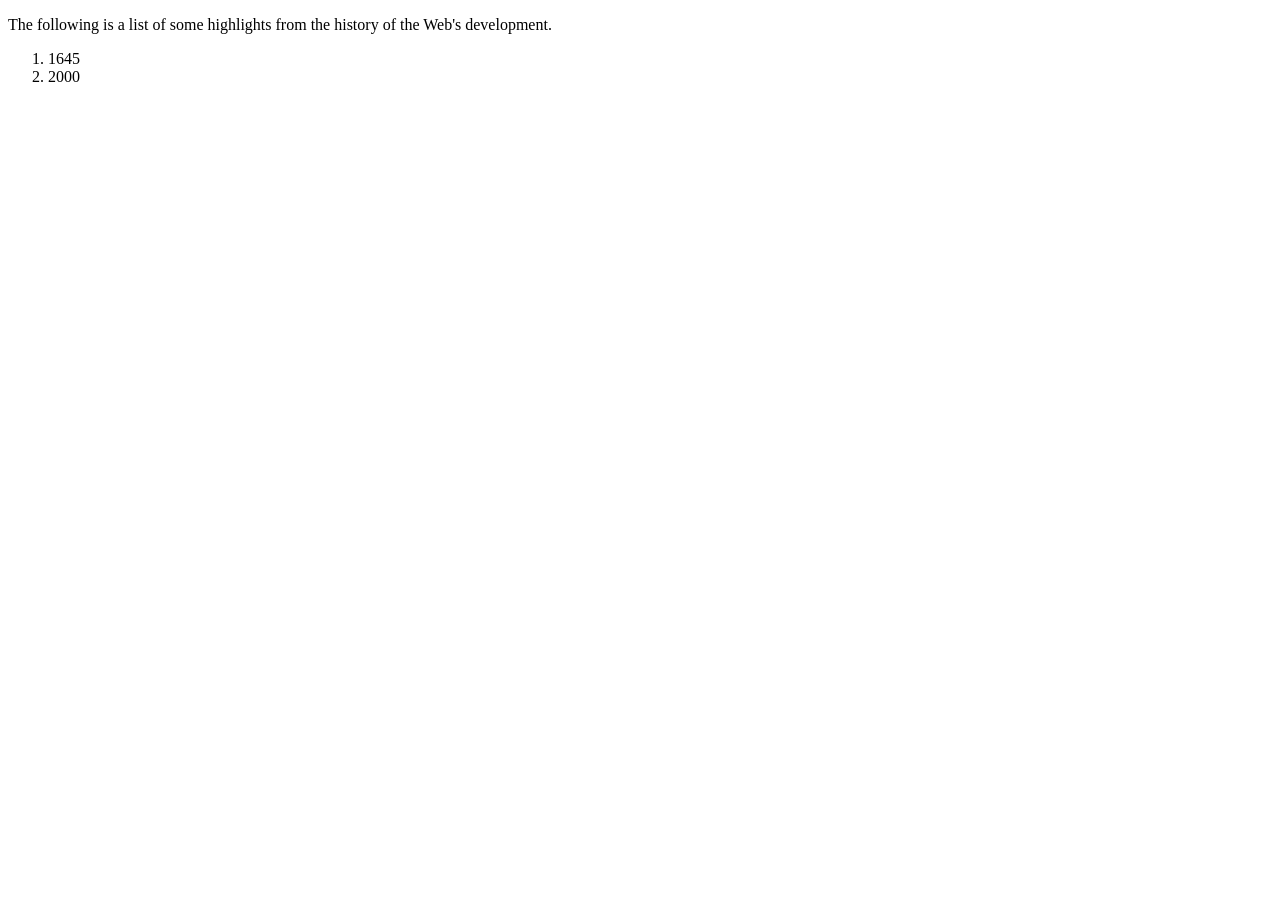
==== site/index.html @ 43f35b7f "started mockup for site page on neocities. Super simple, no real content yet" ====
<!DOCTYPE html>
<html>
  <head>
    <meta charset="UTF-8">
    <meta name="viewport" content="width=device-width, initial-scale=1.0">
    <title>A Timeline of Important Books, Papers, and Multimedia on the Development of the Web</title>
    <link href="/style.css" rel="stylesheet" type="text/css" media="all">
  </head>
  <body>
    <p>
      The following is a list of some highlights from the history of the Web's development.
    </p>
      <ol>
        <li>
          1645
        </li>
        <li>
          2000
        </li>
      </ol>
  </body>
</html>
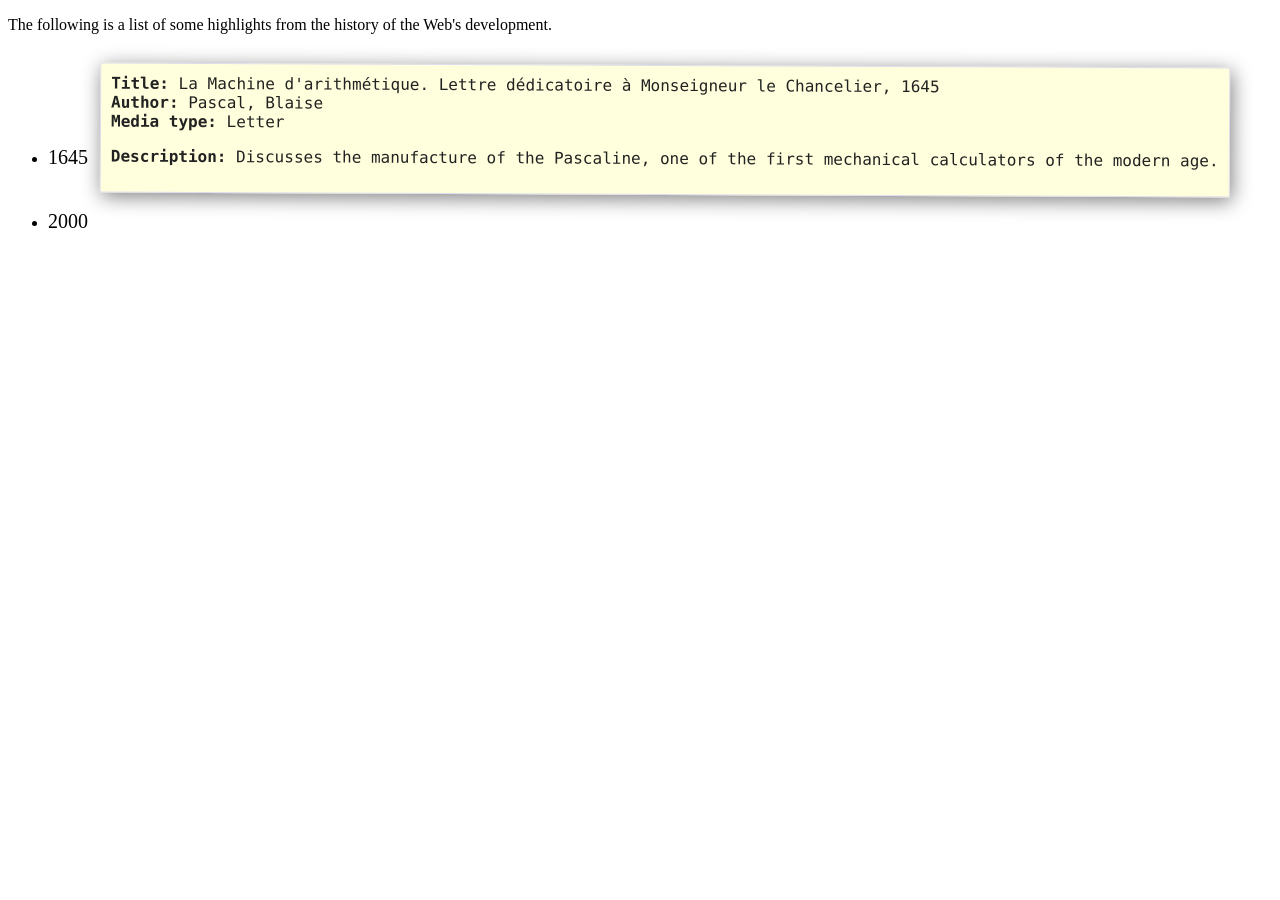
==== commit d7d493bb: "demo card, adjusting CSS" ====
--- a/site/index.html
+++ b/site/index.html
@@ -1,23 +1,35 @@
 <!DOCTYPE html>
 <html>
-  <head>
+
+<head>
     <meta charset="UTF-8">
     <meta name="viewport" content="width=device-width, initial-scale=1.0">
     <title>A Timeline of Important Books, Papers, and Multimedia on the Development of the Web</title>
-    <link href="/style.css" rel="stylesheet" type="text/css" media="all">
-  </head>
-  <body>
+    <link href="./style.css" rel="stylesheet" type="text/css" media="all">
+</head>
+
+<body>
     <p>
-      The following is a list of some highlights from the history of the Web's development.
+        The following is a list of some highlights from the history of the Web's development.
     </p>
-      <ol>
+    <ul>
         <li>
-          1645
+            <div class="date-text">1645</div>
+            <div class="card">
+                <div class="title-text">
+                    <div class = "label-text">Title:</div> La Machine d'arithmétique. Lettre dédicatoire à Monseigneur le Chancelier, 1645
+                </div>
+                <div><div class="label-text">Author:</div> Pascal, Blaise</div>
+                <div><div class="label-text">Media type:</div> Letter</div>
+                <p>
+                    <div class="label-text">Description:</div> Discusses the manufacture of the Pascaline, one of the first mechanical calculators of the modern age.
+                </p>
+            </div>
         </li>
         <li>
-          2000
+            <span class="date-text">2000</span>
         </li>
-      </ol>
-  </body>
-</html>
+    </ul>
+</body>
 
+</html>
--- a/site/style.css
+++ b/site/style.css
@@ -0,0 +1,62 @@
+body {
+    background-color: white;
+    color: black;
+    font-size: 1rem;
+}
+
+.card {
+    display: inline-block;
+    background-color: #ffffdd;
+    color: #222222;
+    font-family: monospace;
+    border: 1px solid #ddddee;
+    box-shadow: 2px 4px 20px gray;
+    margin: 15px 8px;
+    padding: 10px;
+    transform: rotate(0.25deg)
+}
+
+.label-text {
+    display: inline;
+    font-weight: bold;
+}
+
+.date-text {
+    display: inline;
+    font-size: 1.25rem;
+}
+
+.card img {
+    border: 1px solid gray;
+    margin: 5px;
+    justify-content: right;
+}
+
+/*
+Sample card 
+
+     ^
+     |
+     |
+     |
+DATE o Title                |¯¯¯¯¯¯|
+     | Author(s)            | Pic. |  
+     | Media type           |______|   
+     |
+     | Description Description Description Description
+     | Description Description Description Description
+     | Description Description Description Description
+     |
+     | ISBN/ID & Edition
+     | Publication
+     |
+     v
+
+Each entry is surrounded by a thin, dark border and has a shallow drop shadow, as if it were a physical card.
+The cards are slightly tilted and have an aged appearance: off-white with gray text.
+There is a small vertical margin between each card.
+The pic is a preview image of the document and is no taller than the first three lines.
+
+On click, the user is taken to the document.
+On hover, the card moves slightly.
+*/
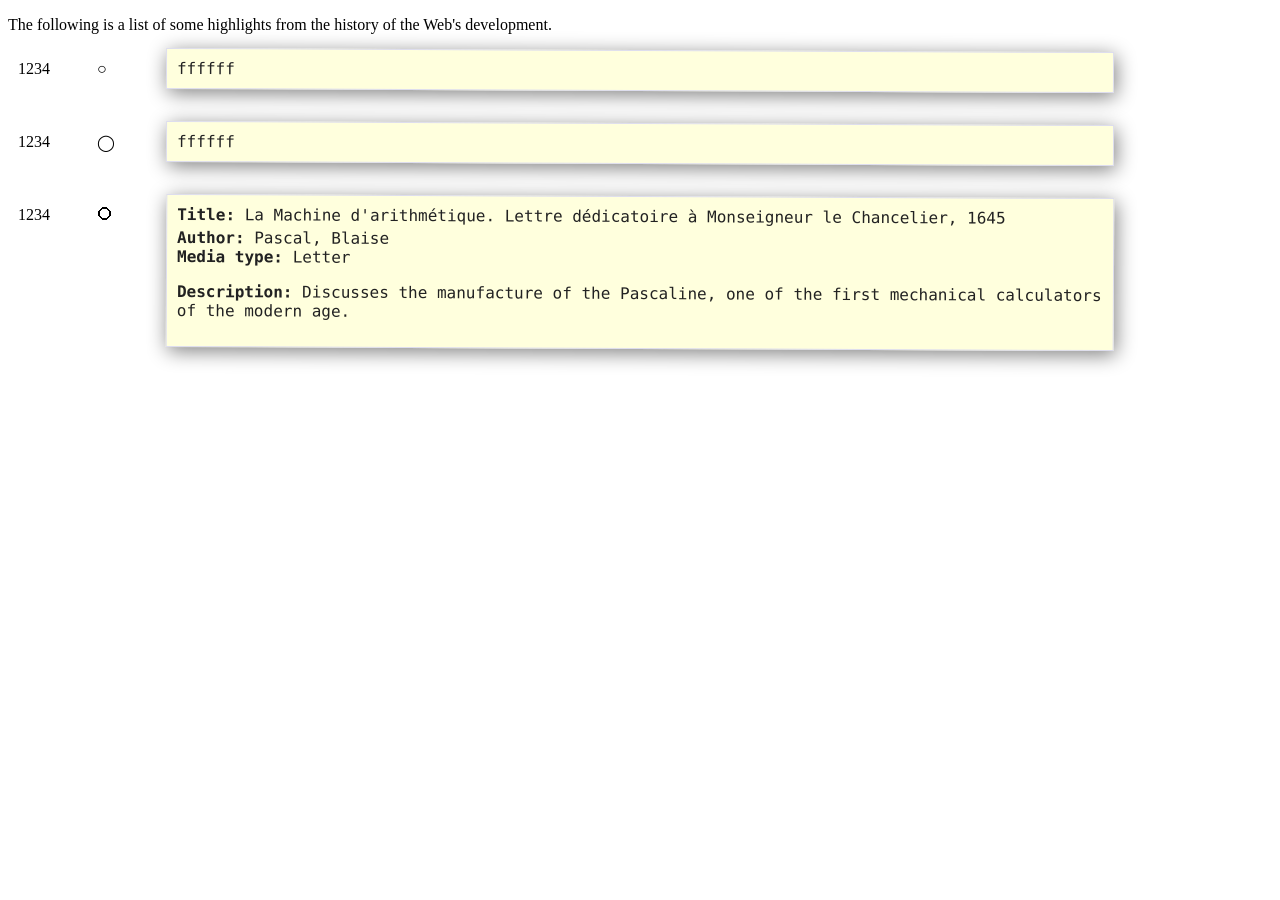
==== commit 51e169c6: "grid layout for cards + testing out delimiter symbols" ====
--- a/site/index.html
+++ b/site/index.html
@@ -12,10 +12,21 @@
     <p>
         The following is a list of some highlights from the history of the Web's development.
     </p>
-    <ul>
-        <li>
-            <div class="date-text">1645</div>
-            <div class="card">
+    <div id = "timeline">
+        <div class = "history-item">
+            <div class = "date-text">1234</div>
+            <div class = "delimiter">○</div>
+            <div class = "card">ffffff</div>
+        </div>
+            <div class = "history-item">
+            <div class = "date-text">1234</div>
+            <div class = "delimiter">◯</div>
+            <div class = "card">ffffff</div>
+        </div>
+            <div class = "history-item">
+            <div class = "date-text">1234</div>
+            <div class = "delimiter">⭕︎</div>
+            <div class = "card">
                 <div class="title-text">
                     <div class = "label-text">Title:</div> La Machine d'arithmétique. Lettre dédicatoire à Monseigneur le Chancelier, 1645
                 </div>
@@ -25,11 +36,8 @@
                     <div class="label-text">Description:</div> Discusses the manufacture of the Pascaline, one of the first mechanical calculators of the modern age.
                 </p>
             </div>
-        </li>
-        <li>
-            <span class="date-text">2000</span>
-        </li>
-    </ul>
+        </div>
+    </div>
 </body>
 
 </html>
--- a/site/style.css
+++ b/site/style.css
@@ -4,16 +4,27 @@
     font-size: 1rem;
 }
 
+#timeline {
+    display: flex;
+    flex-direction: column;
+    gap: 32px;
+}
+
+.history-item {
+    display: grid;
+    grid-template-columns: repeat(16, [col-start] 1fr);
+    grid-template-rows: repeat(auto);
+}
+
 .card {
-    display: inline-block;
+    grid-column: col-start 3 / span 12;
     background-color: #ffffdd;
     color: #222222;
     font-family: monospace;
     border: 1px solid #ddddee;
     box-shadow: 2px 4px 20px gray;
-    margin: 15px 8px;
     padding: 10px;
-    transform: rotate(0.25deg)
+    transform: rotate(0.25deg);
 }
 
 .label-text {
@@ -22,8 +33,17 @@
 }
 
 .date-text {
-    display: inline;
-    font-size: 1.25rem;
+    grid-column: col-start 1;
+    padding: 10px;
+}
+
+.delimiter {
+    grid-column: col-start 2;
+    padding: 10px;
+}
+
+.title-text {
+    margin-bottom: 4px;
 }
 
 .card img {
